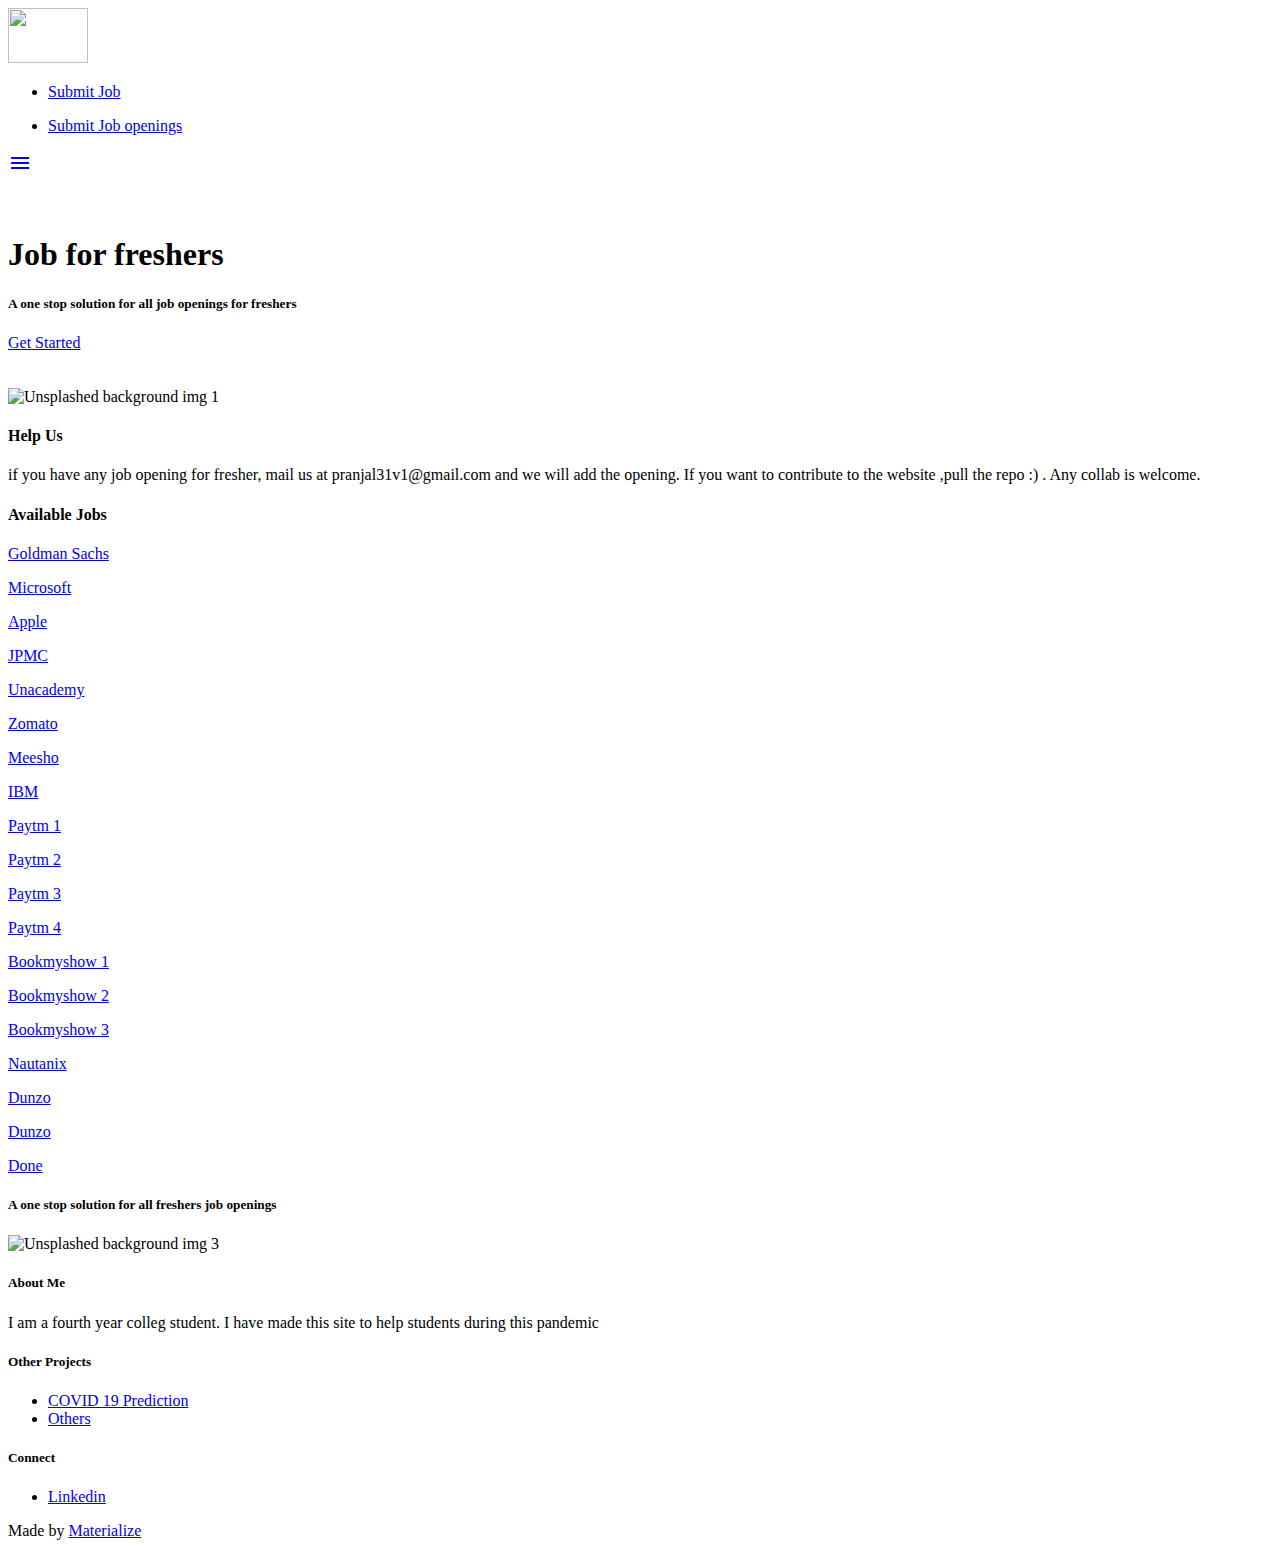
==== findjob.html @ fa593fca "n" ====
<!DOCTYPE html>
<html lang="en">
<head>
  <meta http-equiv="Content-Type" content="text/html; charset=UTF-8"/>
  <meta name="viewport" content="width=device-width, initial-scale=1"/>
  <title>Parallax Template - Materialize</title>

  <!-- CSS  -->
  <link href="https://fonts.googleapis.com/icon?family=Material+Icons" rel="stylesheet">
  <link href="css/materialize.css" type="text/css" rel="stylesheet" media="screen,projection"/>
  <link href="css/style.css" type="text/css" rel="stylesheet" media="screen,projection"/>
</head>
<body>
  <nav class="white" role="navigation">
    <div class="nav-wrapper container">
      <a id="logo-container" href="#" class="brand-logo"><img src="logo.png" style="width :80px; height:55px"/></a>
      <ul class="right hide-on-med-and-down">
        <li><a href="mailto:pranjal31v1@gmail.com">Submit Job</a></li>
      </ul>

      <ul id="nav-mobile" class="sidenav">
        <li><a href="mailto:pranjal31v1@gmail.com">Submit Job openings</a></li>
      </ul>
      <a href="#" data-target="nav-mobile" class="sidenav-trigger"><i class="material-icons">menu</i></a>
    </div>
  </nav>

  <div id="index-banner" class="parallax-container">
    <div class="section no-pad-bot">
      <div class="container">
        <br><br>
        <h1 class="header center teal-text text-lighten-2">Job for freshers</h1>
        <div class="row center">
          <h5 class="header col s12 light">A one stop solution for all job openings for freshers</h5>
        </div>
        <div class="row center">
            <a class="waves-effect waves-light btn modal-trigger" data-target="modal1" href="#modal1">Get Started</a>
        </div>
        <br><br>

      </div>
    </div>
 
    <div class="parallax"><img src="background1.jpg" alt="Unsplashed background img 1"></div>
  </div>




  <div class="container">
    <div class="section">

      <div class="row">
        <div class="col s12 center">
          <h3><i class="mdi-content-send brown-text"></i></h3>
          <h4>Help Us</h4>
          <p class="left-align light"> if you have any job opening for fresher, mail us at pranjal31v1@gmail.com and we will add the opening. If you want to contribute to the website ,pull the repo :) . Any collab is welcome. </p>
        </div>
      </div>

    </div>
  </div>


  <!-- Modal Structure -->
  <div id="modal1" class="modal">
    <div class="modal-content">
      <h4>Available Jobs</h4>
      <p><a class="btn waves-effect" target="_blank" href="https://goldmansachs.tal.net/vx/lang-en-GB/mobile-0/brand-2/candidate/so/pm/1/pl/1/opp/1-New-Analyst-New-Associate-Full-time-roles/en-GB">Goldman Sachs</a></p>
      <p><a class="btn waves-effect" target="_blank" href="https://careers.microsoft.com/us/en/job/850323/Software-Engineer">Microsoft</a></p>
      <p><a class="btn waves-effect" target="_blank" href="https://jobs.apple.com/en-us/details/200156045/software-engineer">Apple</a></p>
      <p><a class="btn waves-effect" target="_blank" href="https://jpmc.fa.oraclecloud.com/hcmUI/CandidateExperience/en/sites/CX_1001/job/200012904">JPMC</a></p>
      <p><a class="btn waves-effect" target="_blank" href="https://www.linkedin.com/jobs/search/?currentJobId=1922816034&geoId=105307040&keywords=unacademy&location=Bengaluru%2C%20Karnataka%2C%20India">Unacademy</a></p>
      <p><a class="btn waves-effect" target="_blank" href="https://www.zomato.com/careers/tech-and-engineering/android-developer">Zomato</a></p>
      <p><a class="btn waves-effect" target="_blank" href="https://boards.greenhouse.io/meesho/jobs/4401343002">Meesho</a></p>
      <p><a class="btn waves-effect" target="_blank" href="https://careers.ibm.com/ShowJob/Id/946408/Fullstack-Application-Developer/">IBM</a></p>
      <p><a class="btn waves-effect" target="_blank" href="https://jobs.lever.co/paytm/f53c4ef4-5cc7-4008-aef6-c365c37da0da">Paytm 1</a></p>
      <p><a class="btn waves-effect" target="_blank" href="https://jobs.lever.co/paytm/4846d0cb-f1b7-44b7-8f90-eb394232a640">Paytm 2</a></p>
      <p><a class="btn waves-effect" target="_blank" href="https://jobs.lever.co/paytm/32b7f833-5398-4366-b798-1167ff11d641">Paytm 3</a></p>
      <p><a class="btn waves-effect" target="_blank" href="https://jobs.lever.co/paytm/970ab89a-6dd4-4d3d-9a7e-ee866e6d56e1">Paytm 4</a></p>
      <p><a class="btn waves-effect" target="_blank" href="https://in.bookmyshow.com/careers/job-view/software-development-engineer-test-automation/?id=mp0qtd5">Bookmyshow 1</a></p>
      <p><a class="btn waves-effect" target="_blank" href="https://in.bookmyshow.com/careers/job-view/software-development-engineer-iii-frontend-technologies/?id=mp0jk4z">Bookmyshow 2</a></p>
      <p><a class="btn waves-effect" target="_blank" href="https://in.bookmyshow.com/careers/job-view/software-development-engineer-iii-backend-technologies/?id=mp0jk2t">Bookmyshow 3</a></p>
      <p><a class="btn waves-effect" target="_blank" href="https://nutanix.eightfold.ai/careers?pid=1409971&domain=nutanix.com">Nautanix</a></p>
      <p><a class="btn waves-effect" target="_blank" href="https://www.dunzo.com/careers?gh_jid=4487829002?gh_jid=4487829002">Dunzo</a></p>
      <p><a class="btn waves-effect" target="_blank" href="https://www.dunzo.com/careers?gh_jid=4510618002?gh_jid=4510618002">Dunzo</a></p>
    </div>
    <div class="modal-footer">
      <a href="#!" class="modal-close waves-effect waves-green btn-flat">Done</a>
    </div>
  </div>
  

  <div class="parallax-container valign-wrapper">
    <div class="section no-pad-bot">
      <div class="container">
        <div class="row center">
          <h5 class="header col s12 light">A one stop solution for all freshers job openings</h5>
        </div>
      </div>
    </div>
    <div class="parallax"><img src="background3.jpg" alt="Unsplashed background img 3"></div>
  </div>

  <footer class="page-footer teal">
    <div class="container">
      <div class="row">
        <div class="col l6 s12">
          <h5 class="white-text">About Me</h5>
          <p class="grey-text text-lighten-4">I am a fourth year colleg student. I have made this site to help students during this pandemic</p>


        </div>
        <div class="col l3 s12">
          <h5 class="white-text">Other Projects</h5>
          <ul>
            <li><a class="white-text" href="https://pranjalvar31.github.io">COVID 19 Prediction</a></li>
            <li><a class="white-text" href="https://github.com/pranjal31var">Others</a></li>
          </ul>
        </div>
        <div class="col l3 s12">
          <h5 class="white-text">Connect</h5>
          <ul>
            <li><a class="white-text" href="https://www.linkedin.com/in/pranjal-varshney-3a243a141/">Linkedin</a></li>
          </ul>
        </div>
      </div>
    </div>
    <div class="footer-copyright">
      <div class="container">
      Made by <a class="brown-text text-lighten-3" href="http://materializecss.com">Materialize</a>
      </div>
    </div>
  </footer>


  <!--  Scripts-->
  <script src="https://code.jquery.com/jquery-2.1.1.min.js"></script>
  <script src="js/materialize.js"></script>
  <script src="js/init.js"></script>

  </body>
</html>
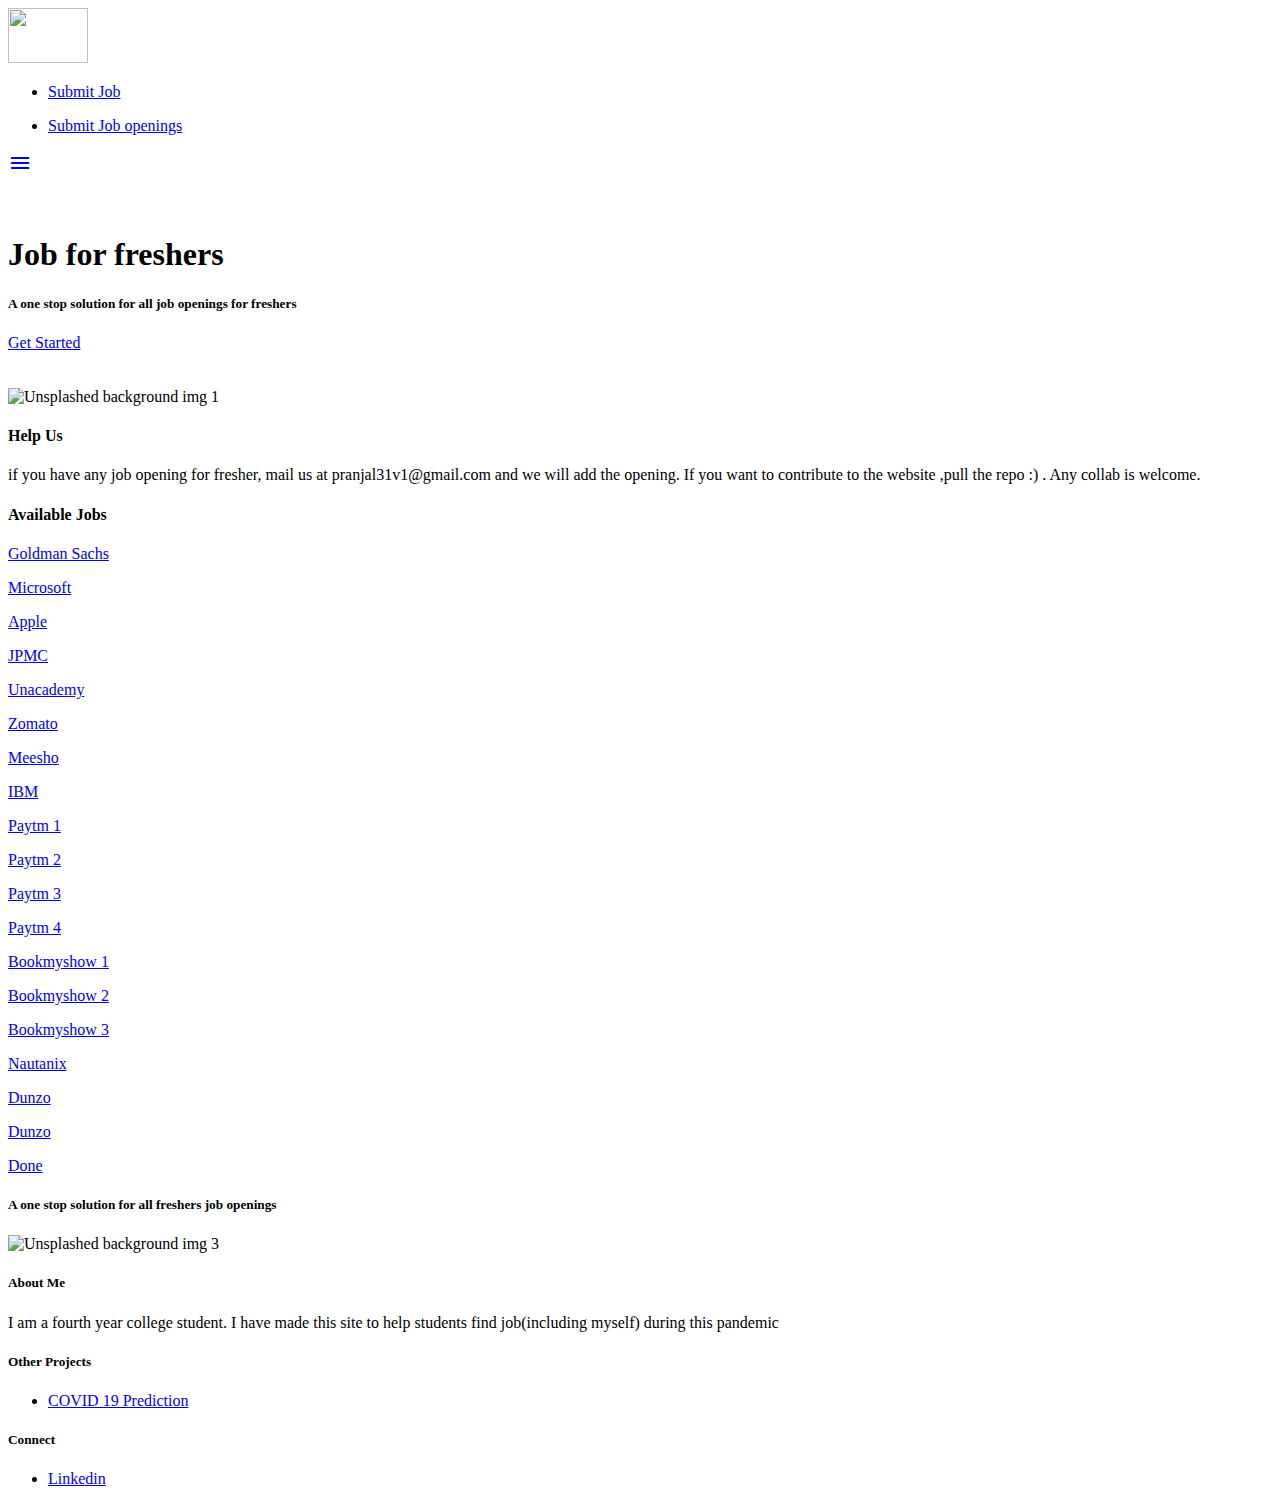
==== commit 65167943: "k" ====
--- a/findjob.html
+++ b/findjob.html
@@ -107,7 +107,7 @@
       <div class="row">
         <div class="col l6 s12">
           <h5 class="white-text">About Me</h5>
-          <p class="grey-text text-lighten-4">I am a fourth year colleg student. I have made this site to help students during this pandemic</p>
+          <p class="grey-text text-lighten-4">I am a fourth year college student. I have made this site to help students find job(including myself) during this pandemic</p>
 
 
         </div>
@@ -115,7 +115,6 @@
           <h5 class="white-text">Other Projects</h5>
           <ul>
             <li><a class="white-text" href="https://pranjalvar31.github.io">COVID 19 Prediction</a></li>
-            <li><a class="white-text" href="https://github.com/pranjal31var">Others</a></li>
           </ul>
         </div>
         <div class="col l3 s12">
@@ -124,11 +123,6 @@
             <li><a class="white-text" href="https://www.linkedin.com/in/pranjal-varshney-3a243a141/">Linkedin</a></li>
           </ul>
         </div>
-      </div>
-    </div>
-    <div class="footer-copyright">
-      <div class="container">
-      Made by <a class="brown-text text-lighten-3" href="http://materializecss.com">Materialize</a>
       </div>
     </div>
   </footer>
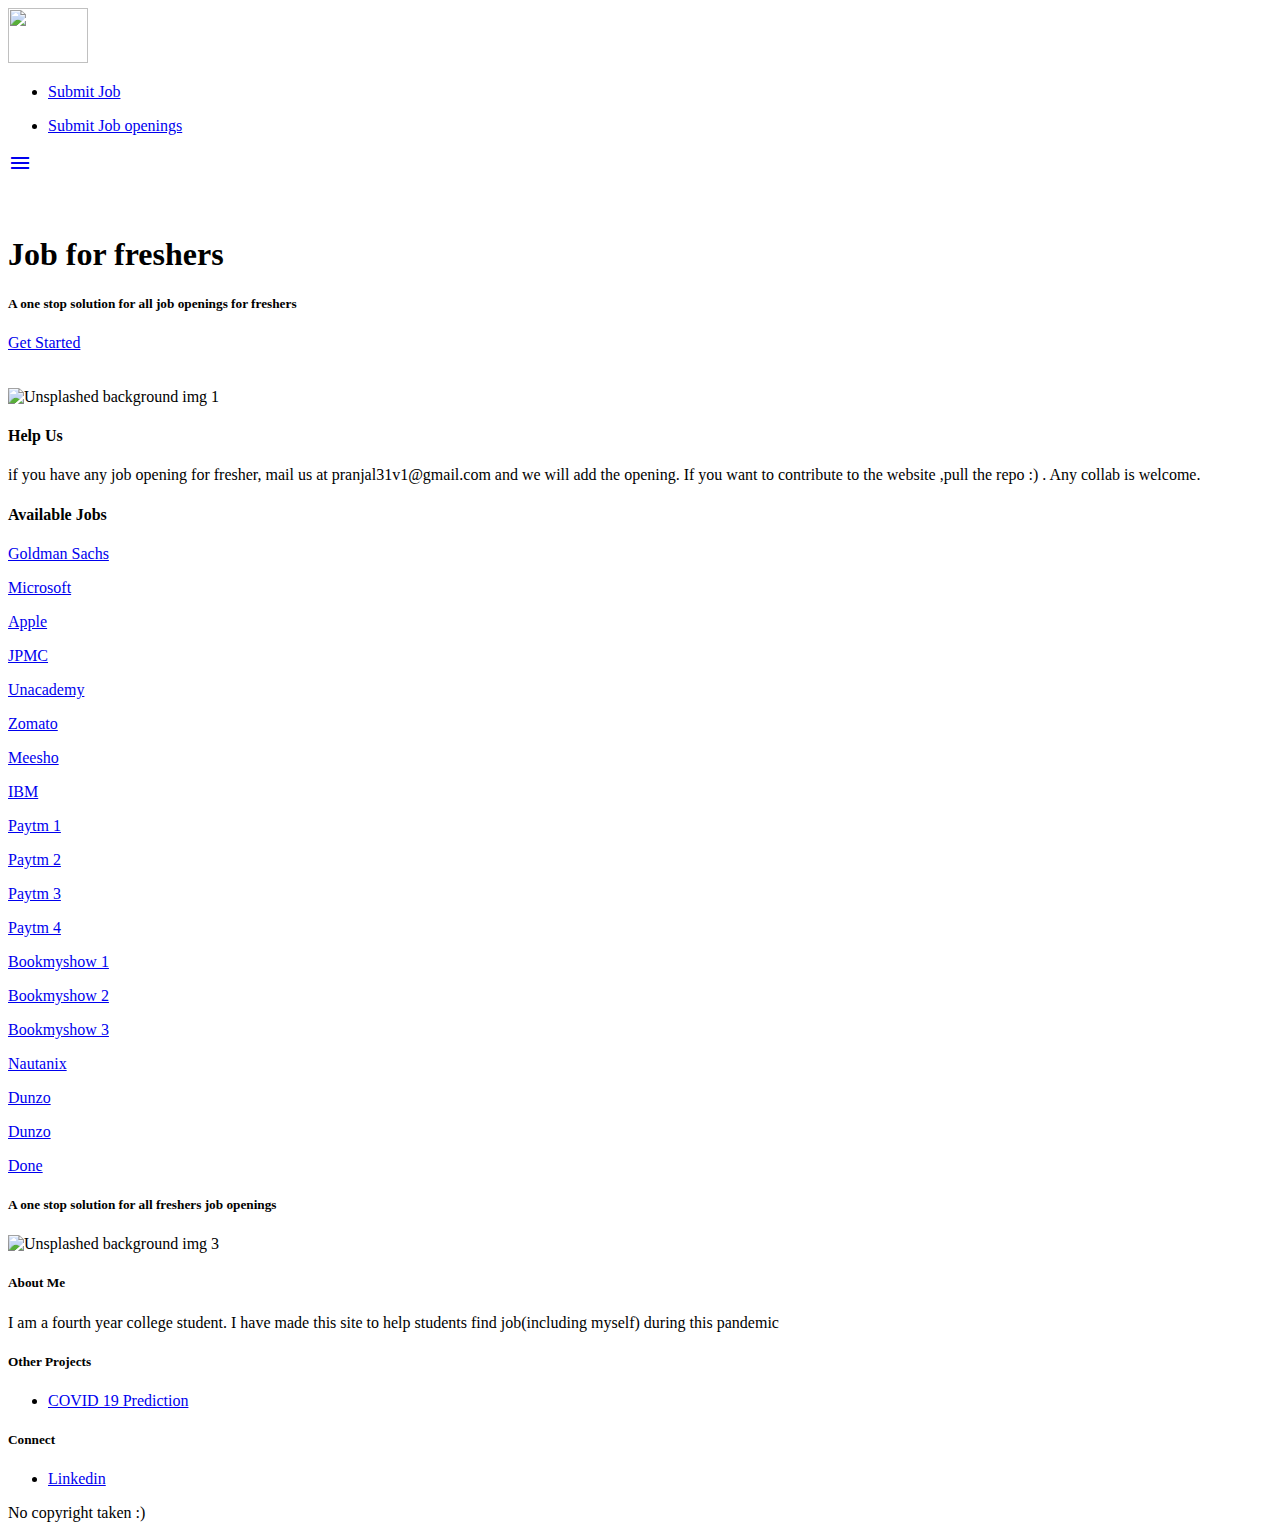
==== commit fb28aced: "j" ====
--- a/findjob.html
+++ b/findjob.html
@@ -3,7 +3,7 @@
 <head>
   <meta http-equiv="Content-Type" content="text/html; charset=UTF-8"/>
   <meta name="viewport" content="width=device-width, initial-scale=1"/>
-  <title>Parallax Template - Materialize</title>
+  <title>Find Job</title>
 
   <!-- CSS  -->
   <link href="https://fonts.googleapis.com/icon?family=Material+Icons" rel="stylesheet">
@@ -125,6 +125,11 @@
         </div>
       </div>
     </div>
+      <div class="footer-copyright">
+      <div class="container">
+      No copyright taken :)
+      </div>
+    </div>
   </footer>
 
 
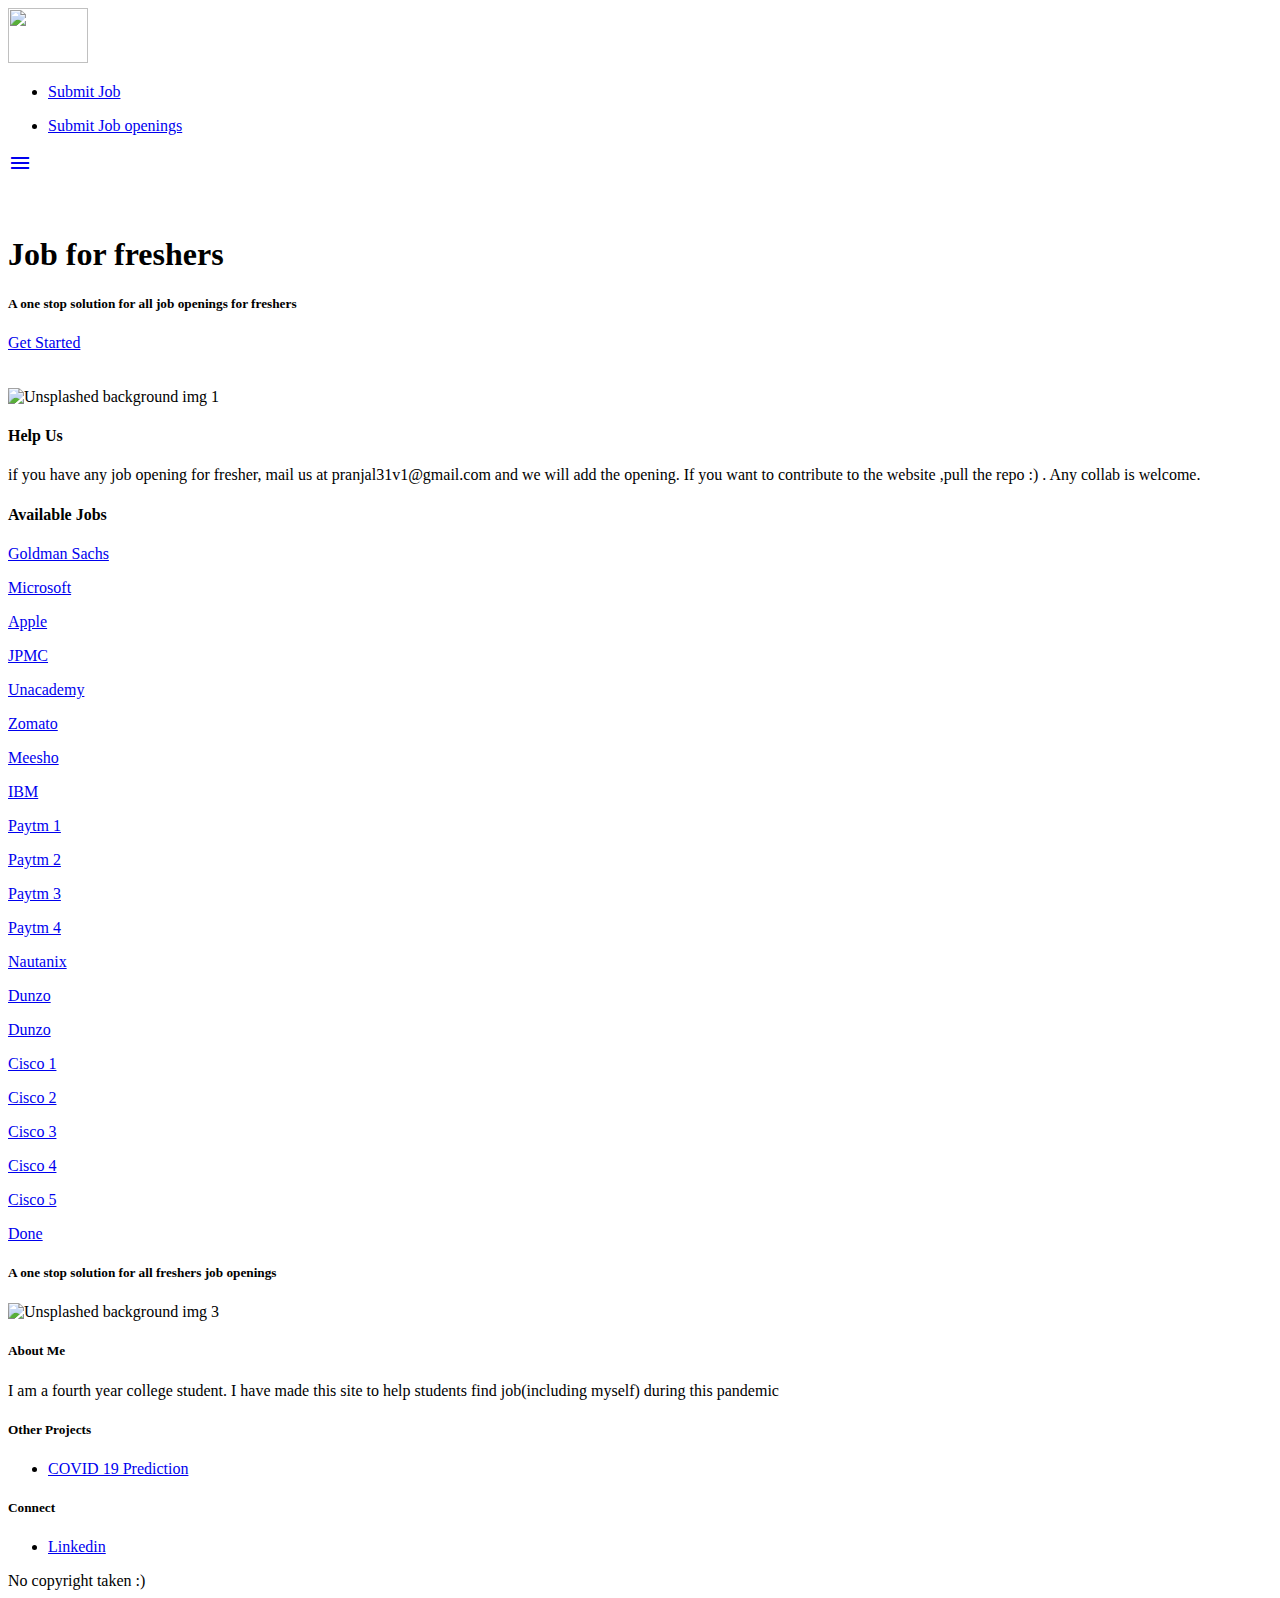
==== commit 679f5e7e: "j" ====
--- a/findjob.html
+++ b/findjob.html
@@ -78,12 +78,14 @@
       <p><a class="btn waves-effect" target="_blank" href="https://jobs.lever.co/paytm/4846d0cb-f1b7-44b7-8f90-eb394232a640">Paytm 2</a></p>
       <p><a class="btn waves-effect" target="_blank" href="https://jobs.lever.co/paytm/32b7f833-5398-4366-b798-1167ff11d641">Paytm 3</a></p>
       <p><a class="btn waves-effect" target="_blank" href="https://jobs.lever.co/paytm/970ab89a-6dd4-4d3d-9a7e-ee866e6d56e1">Paytm 4</a></p>
-      <p><a class="btn waves-effect" target="_blank" href="https://in.bookmyshow.com/careers/job-view/software-development-engineer-test-automation/?id=mp0qtd5">Bookmyshow 1</a></p>
-      <p><a class="btn waves-effect" target="_blank" href="https://in.bookmyshow.com/careers/job-view/software-development-engineer-iii-frontend-technologies/?id=mp0jk4z">Bookmyshow 2</a></p>
-      <p><a class="btn waves-effect" target="_blank" href="https://in.bookmyshow.com/careers/job-view/software-development-engineer-iii-backend-technologies/?id=mp0jk2t">Bookmyshow 3</a></p>
       <p><a class="btn waves-effect" target="_blank" href="https://nutanix.eightfold.ai/careers?pid=1409971&domain=nutanix.com">Nautanix</a></p>
       <p><a class="btn waves-effect" target="_blank" href="https://www.dunzo.com/careers?gh_jid=4487829002?gh_jid=4487829002">Dunzo</a></p>
       <p><a class="btn waves-effect" target="_blank" href="https://www.dunzo.com/careers?gh_jid=4510618002?gh_jid=4510618002">Dunzo</a></p>
+       <p><a class="btn waves-effect" target="_blank" href="https://jobs.cisco.com/jobs/ProjectDetail/Software-Engineer-Network-Embedded-Application-Development-New-Grad-India-UHR/1295326?source=Cisco+Jobs+Career+Site&tags=CDC+Browse+all+jobs+applying-to-cisco">Cisco 1</a></p>
+      <p><a class="btn waves-effect" target="_blank" href="https://jobs.cisco.com/jobs/ProjectDetail/AppD-Software-Engineer-Test-I-New-Grad-India-UHR/1295489?source=Cisco+Jobs+Career+Site&tags=CDC+Browse+all+jobs+applying-to-cisco">Cisco 2</a></p>
+      <p><a class="btn waves-effect" target="_blank" href="https://jobs.cisco.com/jobs/ProjectDetail/Software-Engineer-Cloud-Application-Development-New-Grad-India-UHR/1297408?source=Cisco+Jobs+Career+Site&tags=CDC+Browse+all+jobs+applying-to-cisco">Cisco 3</a></p>
+      <p><a class="btn waves-effect" target="_blank" href="https://jobs.cisco.com/jobs/ProjectDetail/Software-Engineer-Quality-and-Operations-New-Grad-India-UHR/1297605?source=Cisco+Jobs+Career+Site&tags=CDC+Browse+all+jobs+applying-to-cisco">Cisco 4</a></p>
+      <p><a class="btn waves-effect" target="_blank" href="https://jobs.cisco.com/jobs/ProjectDetail/Software-Engineer-Internal-Applications-New-Grad-India-UHR/1297603?source=Cisco+Jobs+Career+Site&tags=CDC+Browse+all+jobs+applying-to-cisco">Cisco 5</a></p>
     </div>
     <div class="modal-footer">
       <a href="#!" class="modal-close waves-effect waves-green btn-flat">Done</a>
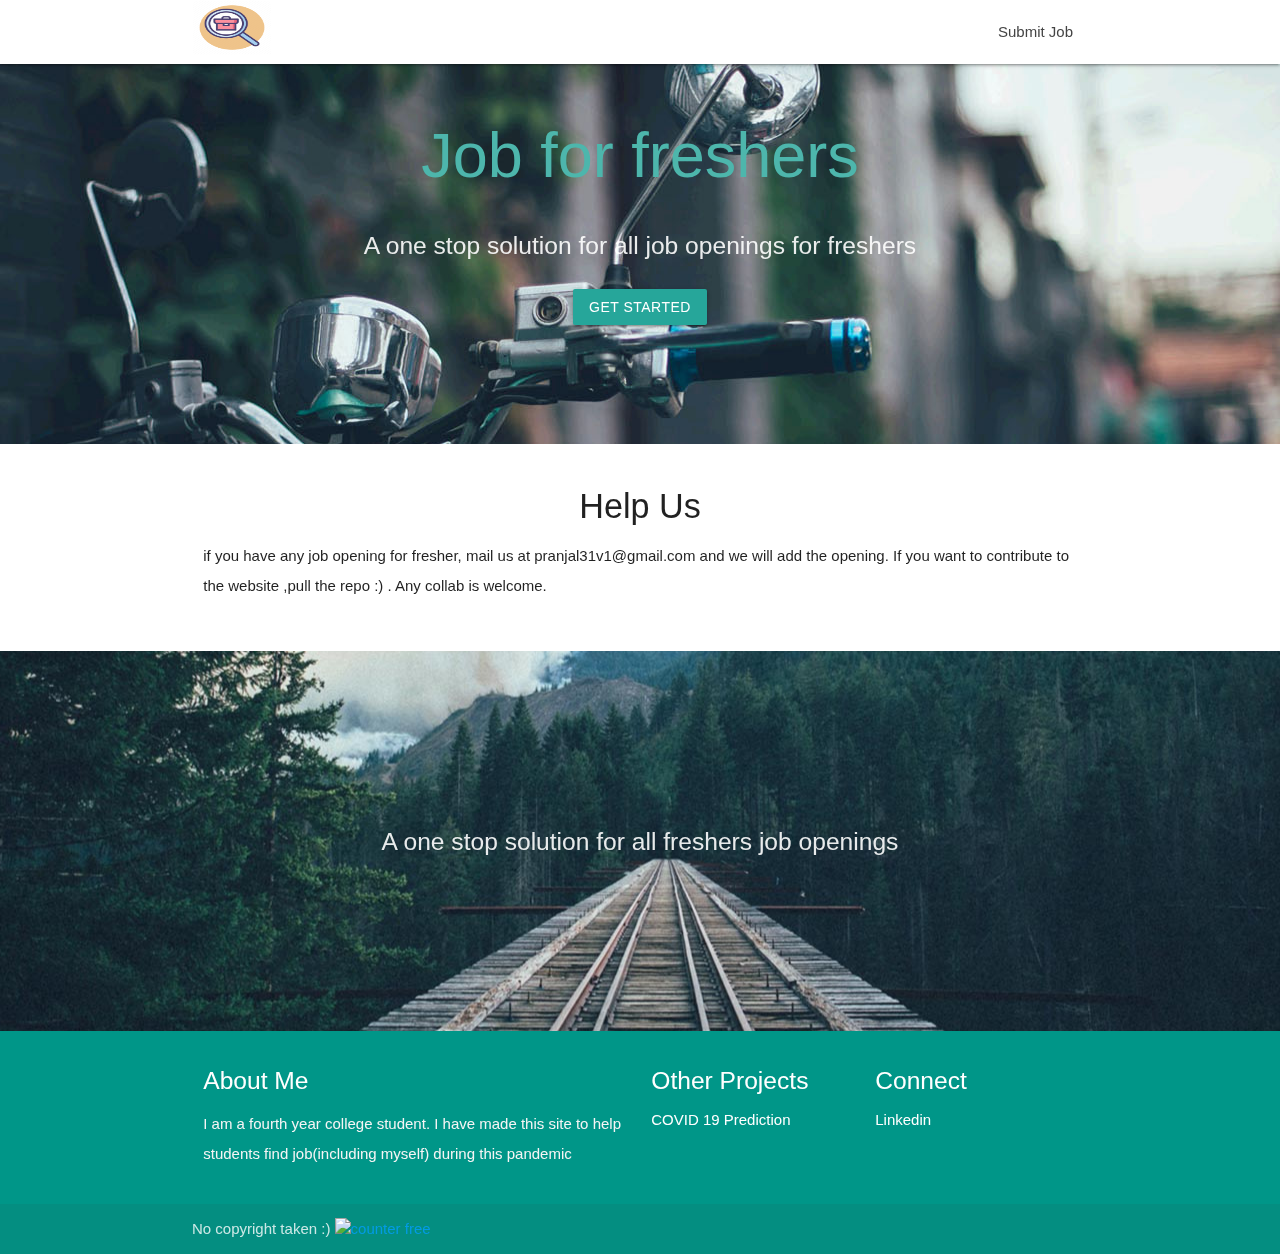
==== commit cd6ec6fa: "Merge 5ece6a8b847710043af0aad2525c3a55bba888e5 into 9db6b4cc33a26e6e194af6254b58d7d868c25c1c" ====
--- a/findjob.html
+++ b/findjob.html
@@ -3,6 +3,7 @@
 <head>
   <meta http-equiv="Content-Type" content="text/html; charset=UTF-8"/>
   <meta name="viewport" content="width=device-width, initial-scale=1"/>
+  <script data-ad-client="ca-pub-6915680226283714" async src="https://pagead2.googlesyndication.com/pagead/js/adsbygoogle.js"></script>
   <title>Find Job</title>
 
   <!-- CSS  -->
@@ -67,7 +68,6 @@
     <div class="modal-content">
       <h4>Available Jobs</h4>
       <p><a class="btn waves-effect" target="_blank" href="https://goldmansachs.tal.net/vx/lang-en-GB/mobile-0/brand-2/candidate/so/pm/1/pl/1/opp/1-New-Analyst-New-Associate-Full-time-roles/en-GB">Goldman Sachs</a></p>
-      <p><a class="btn waves-effect" target="_blank" href="https://careers.microsoft.com/us/en/job/850323/Software-Engineer">Microsoft</a></p>
       <p><a class="btn waves-effect" target="_blank" href="https://jobs.apple.com/en-us/details/200156045/software-engineer">Apple</a></p>
       <p><a class="btn waves-effect" target="_blank" href="https://jpmc.fa.oraclecloud.com/hcmUI/CandidateExperience/en/sites/CX_1001/job/200012904">JPMC</a></p>
       <p><a class="btn waves-effect" target="_blank" href="https://www.linkedin.com/jobs/search/?currentJobId=1922816034&geoId=105307040&keywords=unacademy&location=Bengaluru%2C%20Karnataka%2C%20India">Unacademy</a></p>
@@ -86,6 +86,13 @@
       <p><a class="btn waves-effect" target="_blank" href="https://jobs.cisco.com/jobs/ProjectDetail/Software-Engineer-Cloud-Application-Development-New-Grad-India-UHR/1297408?source=Cisco+Jobs+Career+Site&tags=CDC+Browse+all+jobs+applying-to-cisco">Cisco 3</a></p>
       <p><a class="btn waves-effect" target="_blank" href="https://jobs.cisco.com/jobs/ProjectDetail/Software-Engineer-Quality-and-Operations-New-Grad-India-UHR/1297605?source=Cisco+Jobs+Career+Site&tags=CDC+Browse+all+jobs+applying-to-cisco">Cisco 4</a></p>
       <p><a class="btn waves-effect" target="_blank" href="https://jobs.cisco.com/jobs/ProjectDetail/Software-Engineer-Internal-Applications-New-Grad-India-UHR/1297603?source=Cisco+Jobs+Career+Site&tags=CDC+Browse+all+jobs+applying-to-cisco">Cisco 5</a></p>
+          <p><a class="btn waves-effect" target="_blank" href="https://hr.allincall.in/hr-manager/job-application-form/?job_profile=9">Allen Call</a></p>
+      <p><a class="btn waves-effect" target="_blank" href="https://jobs.smartrecruiters.com/VizExperts/87369727-engineer-web-development">Viz Expert</a></p>
+      <p><a class="btn waves-effect" target="_blank" href="https://jobs.smartrecruiters.com/VizExperts/87369680-system-administrator-support-engineer-delhi-ncr-india">Viz Expert</a></p>
+      <p><a class="btn waves-effect" target="_blank" href="https://www.arista.com/en/careers/engineering/ind-software-engineer">Arista</a></p>
+      <p><a class="btn waves-effect" target="_blank" href="https://jsco.re/49cnu">MAQ</a></p>
+      <p><a class="btn waves-effect" target="_blank" href="https://www.smartprix.com/about/jobs">Smartprix</a></p>
+      <p><a class="btn waves-effect" target="_blank" href="https://lifeatexpediagroup.com/jobs/job?jobid=R-54531">Expedia Group</a></p>
     </div>
     <div class="modal-footer">
       <a href="#!" class="modal-close waves-effect waves-green btn-flat">Done</a>
@@ -130,6 +137,11 @@
       <div class="footer-copyright">
       <div class="container">
       No copyright taken :)
+        <!-- hitwebcounter Code START -->
+<a href="https://www.hitwebcounter.com" target="_blank">
+<img src="https://hitwebcounter.com/counter/counter.php?page=7546295&style=0035&nbdigits=5&type=page&initCount=0" title="Web Counter" Alt="counter free"   border="0" >
+</a>                                    
+                  
       </div>
     </div>
   </footer>
--- a/css/style.css
+++ b/css/style.css
@@ -0,0 +1,57 @@
+/* Custom Stylesheet */
+/**
+ * Use this file to override Materialize files so you can update
+ * the core Materialize files in the future
+ *
+ * Made By MaterializeCSS.com
+ */
+
+nav ul a,
+nav .brand-logo {
+  color: #444;
+}
+
+p {
+  line-height: 2rem;
+}
+
+.sidenav-trigger {
+  color: #26a69a;
+}
+
+.parallax-container {
+  min-height: 380px;
+  line-height: 0;
+  height: auto;
+  color: rgba(255,255,255,.9);
+}
+  .parallax-container .section {
+    width: 100%;
+  }
+
+@media only screen and (max-width : 992px) {
+  .parallax-container .section {
+    position: absolute;
+    top: 40%;
+  }
+  #index-banner .section {
+    top: 10%;
+  }
+}
+
+@media only screen and (max-width : 600px) {
+  #index-banner .section {
+    top: 0;
+  }
+}
+
+.icon-block {
+  padding: 0 15px;
+}
+.icon-block .material-icons {
+  font-size: inherit;
+}
+
+footer.page-footer {
+  margin: 0;
+}
